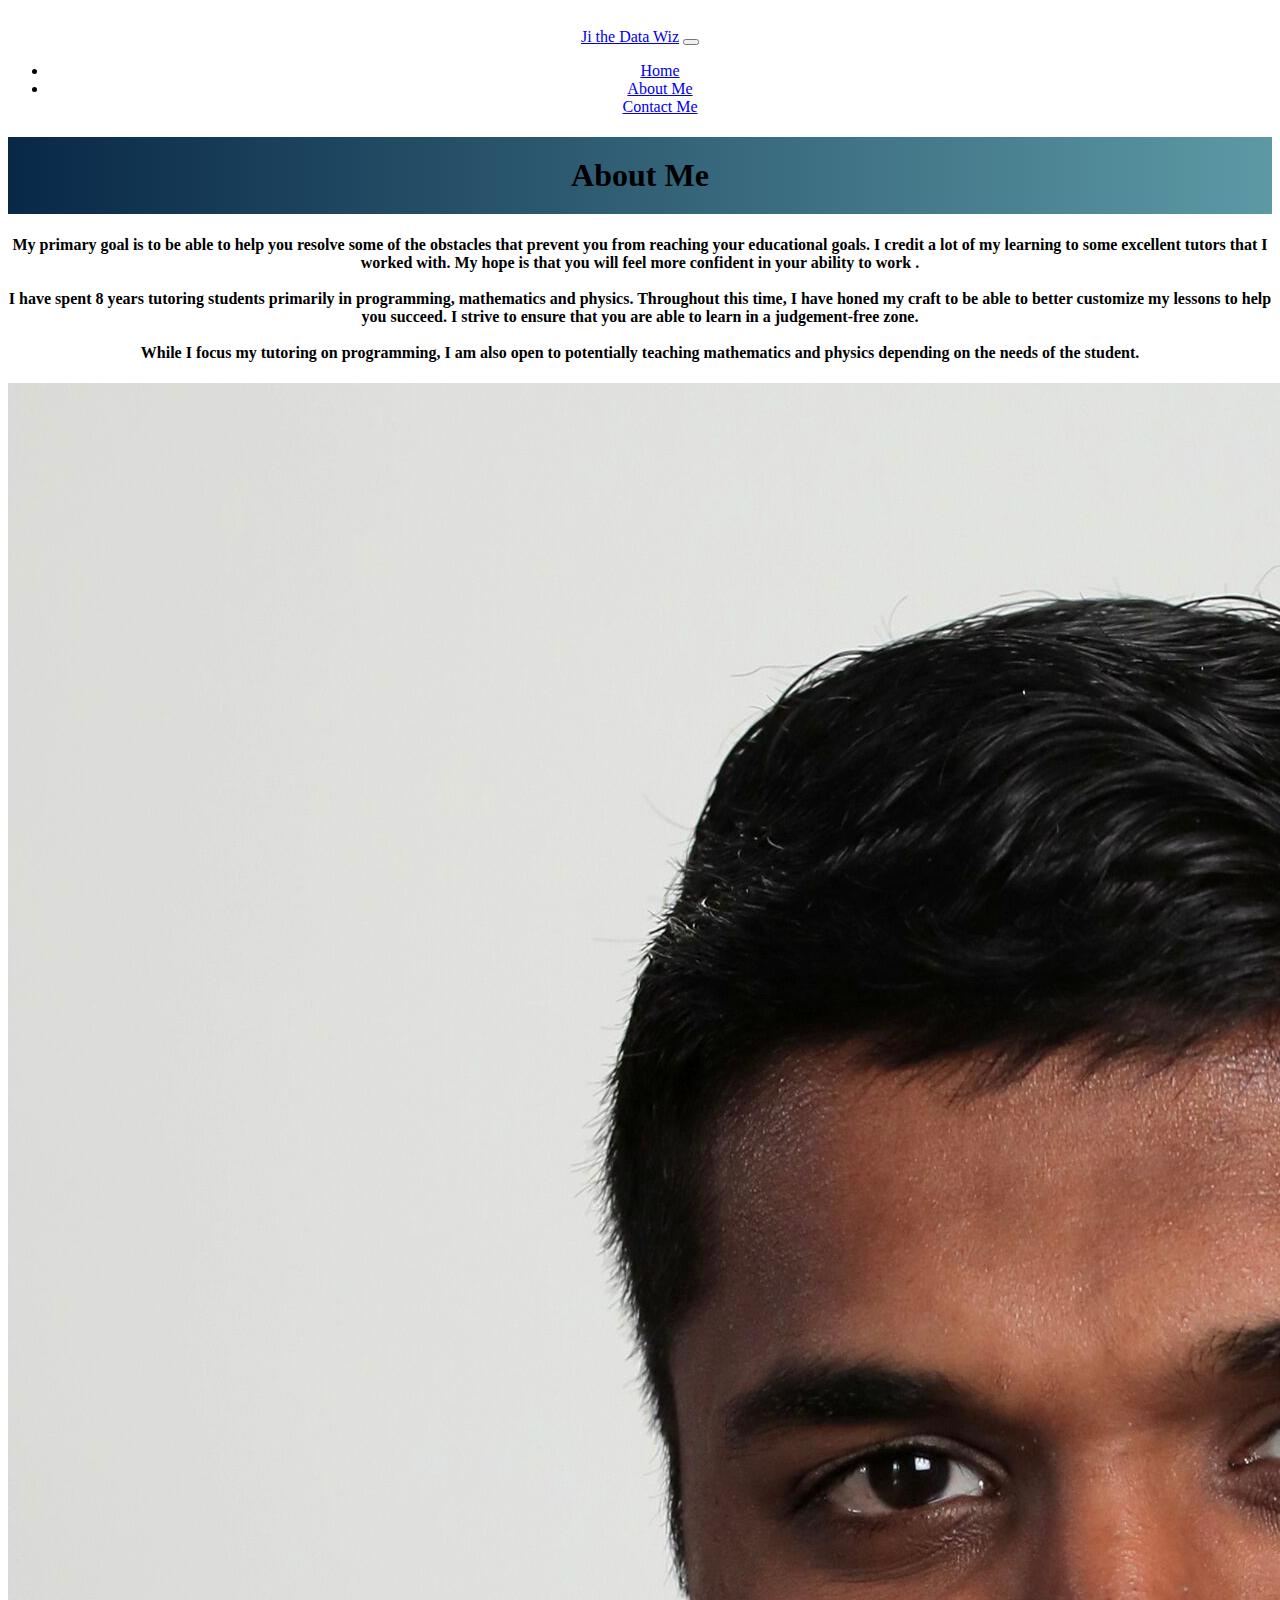
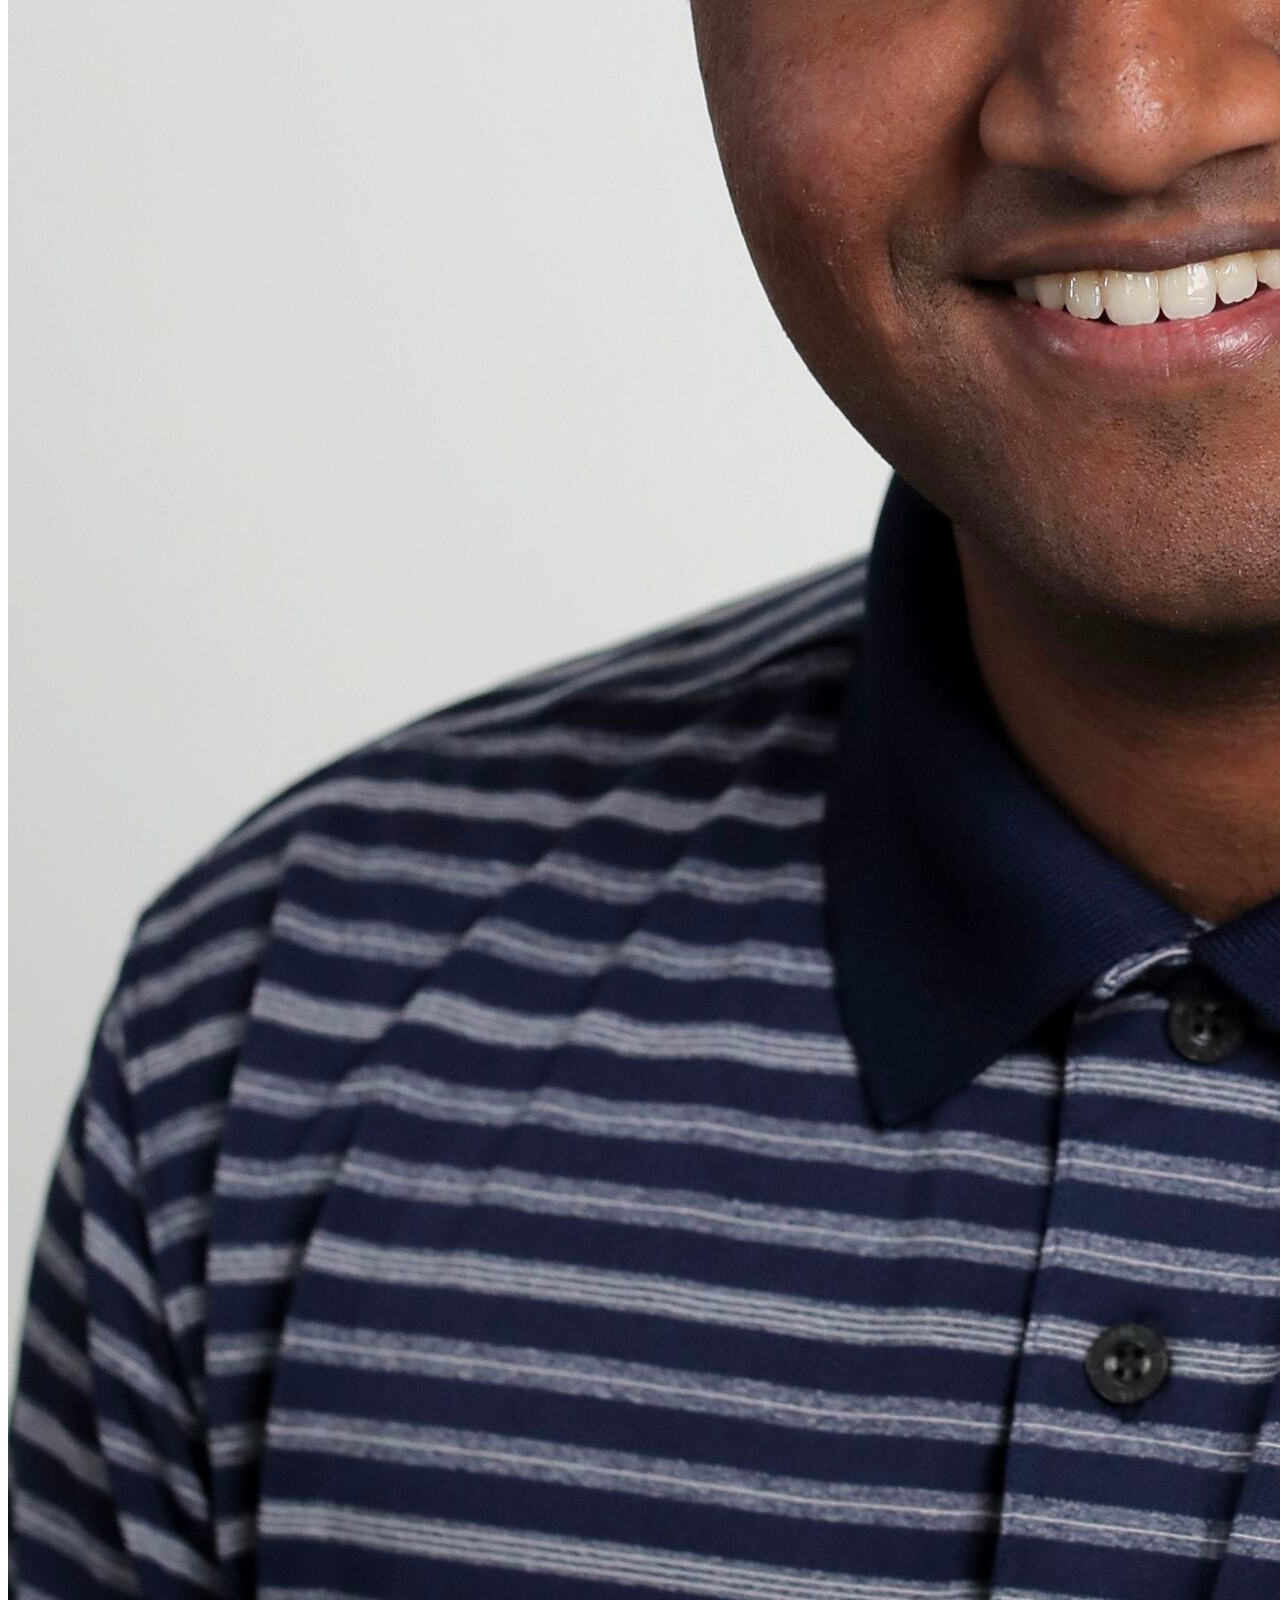
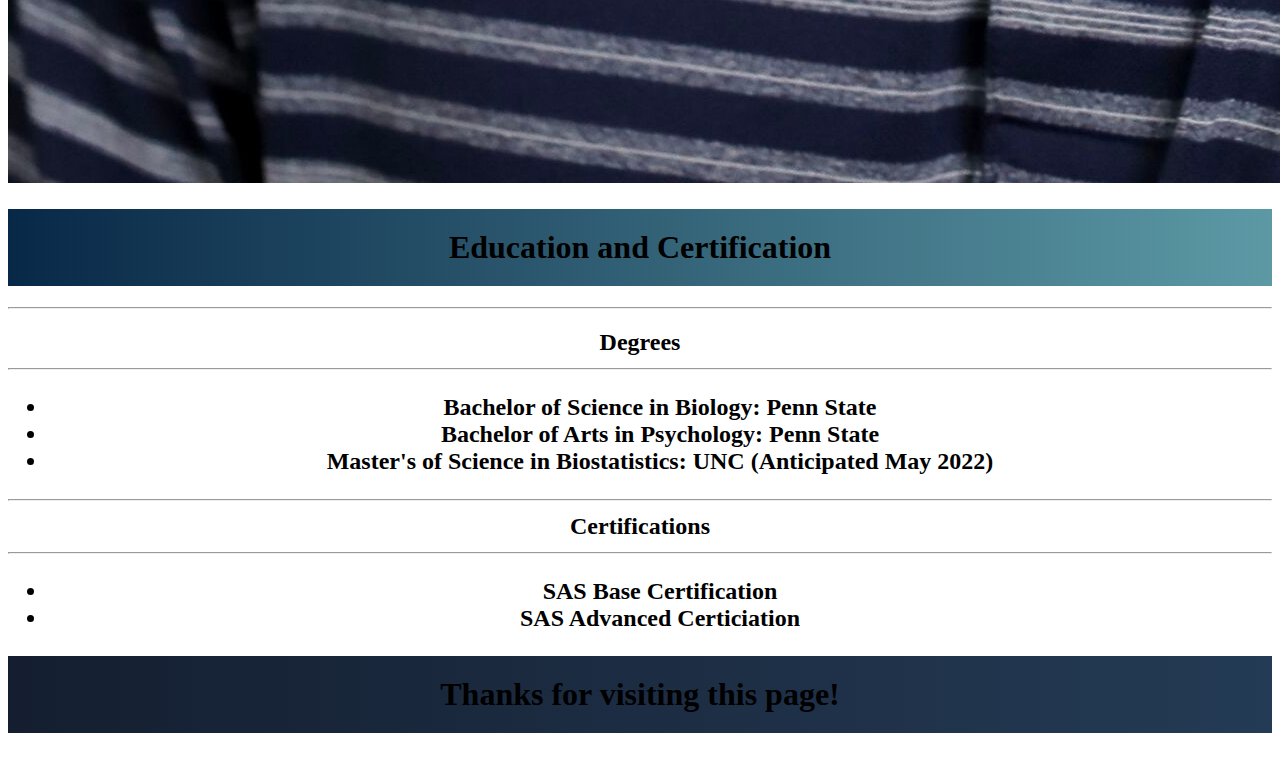
==== about.html @ 7cb2769b "Uploading Site" ====
<!doctype html>
<html lang="en">
  <head>
      <title >
        Welcome to Ji! - About
      </title>
    <meta charset="utf-8">
    <meta name="viewport" content="width=device-width, initial-scale=1">

    <!-- Bootstrap CSS -->
    <link href="https://cdn.jsdelivr.net/npm/bootstrap@5.1.3/dist/css/bootstrap.min.css" rel="stylesheet" integrity="sha384-1BmE4kWBq78iYhFldvKuhfTAU6auU8tT94WrHftjDbrCEXSU1oBoqyl2QvZ6jIW3" crossorigin="anonymous">

    <!-- Custom CSS -->

    <link href = "css/custom.css" rel="stylesheet">
  </head>
  <body>
    <nav class="navbar navbar-expand-sm bg-dark navbar-dark">
       <div class="container">

        <a href="#" class="navbar-brand">Ji the Data Wiz</a>

    <button 
        class="navbar-toggler" 
        type = "button" 
        data-bs-toggle="collapse" 
        data-bs-target="#navmenu">
            <span class="navbar-toggler-icon"></span>

    </button>

        <div class="collapse navbar-collapse" id = "navmenu" role="Navigation" aria-label="Primary Naviation">
            <ul class="navbar-nav ms-auto">
                <li class="nav-item">

                    <a href="index.html" class="nav-link "> Home </a>
                </li>
                <li class="nav-item">

                    <a href="about.html" class="nav-link"> About Me </a>
                </li>

                    <a href="contact.html" class="nav-link">  Contact Me </a>
                </li>
            </ul>

        </div>
       </div>
        
    </nav>
    <div class="container bg-dark">
        <div class="row">
          <div class="col-sm-12 col-lg-8 ">
            <body>
                <h1 class= "text-white new-sub-title"> About Me</h1>
                    <h4 class= "text-white">My primary goal is to be able to help you resolve some of the obstacles that prevent you from reaching your
                        educational goals. I credit a lot of my learning to some excellent tutors that I worked with. My hope is that you will feel
                        more confident in your ability to work .
                        <br>
                        <br>    
                        I have spent 8 years tutoring students primarily in programming, mathematics and physics. Throughout this time, I have honed
                        my craft to be able to better customize my lessons to help you succeed. I strive to ensure
                         that you are able to learn in a judgement-free zone. 
                         <br>
                         <br>          
                        While I focus my tutoring on programming, I am also open to potentially teaching mathematics and physics depending on the needs of the student.     
                        <!--I think I'd like to have links here for the mathematics portion of the website 
                        as well as the data analysis portion. I think I could probably go back to my R material. -->
                        </h4>
            </body>
            </div>
                <div class="col-sm-12 col-lg-4 ">
                    <!-- I wish I didn't have to use this but it seems appropriate in an about page-->
                    <img class="img-fluid rounded" src="images/Profile.jpeg" alt="Profile Picture" style = "height:100%" role = "img">
                </div>
        </div>
    <div class="row">
        <div class="col-sm-12 col-lg-12 ">
            <h1 class= "text-white new-sub-title"> Education and Certification</h1>
            <hr>
            <h2 class= "text-white">
                Degrees
                <hr>
                <ul>
                    <li>Bachelor of Science in Biology: Penn State</li>
                    <li>Bachelor of Arts in Psychology: Penn State</li>
                    <li>Master's of Science in Biostatistics: UNC (Anticipated May 2022)</li>
                </ul>
                <hr>
                Certifications
                <hr>
                <ul>
                    <li>SAS Base Certification</li>
                    <li>SAS Advanced Certiciation</li>
                </ul>
            </h2>
    </div>        
        <div class="row">
            <div class = "col-sm-12 col-lg-12 new-footer">
            <h1 class = "text-white "> Thanks for visiting this page! </h1></div>
            </div>    
   

    <!-- Option 1: Bootstrap Bundle with Popper -->
    <script src="https://cdn.jsdelivr.net/npm/bootstrap@5.1.3/dist/js/bootstrap.bundle.min.js" integrity="sha384-ka7Sk0Gln4gmtz2MlQnikT1wXgYsOg+OMhuP+IlRH9sENBO0LRn5q+8nbTov4+1p" crossorigin="anonymous"></script>

  </body>
</html>
---- css/custom.css ----
body, h1 {
    padding-top:20px; padding-bottom: 20px;
    text-align:center;
    }

    
    .center-block {
        display: block;
        margin-right: auto;
        margin-left: auto;
      }    



    .new-sub-title{
        
      background-image: linear-gradient(to right, #082847, #5C99A5);    

    }

    .new-footer{
        background-image: linear-gradient(to right, #141e30, #243b55);

    }
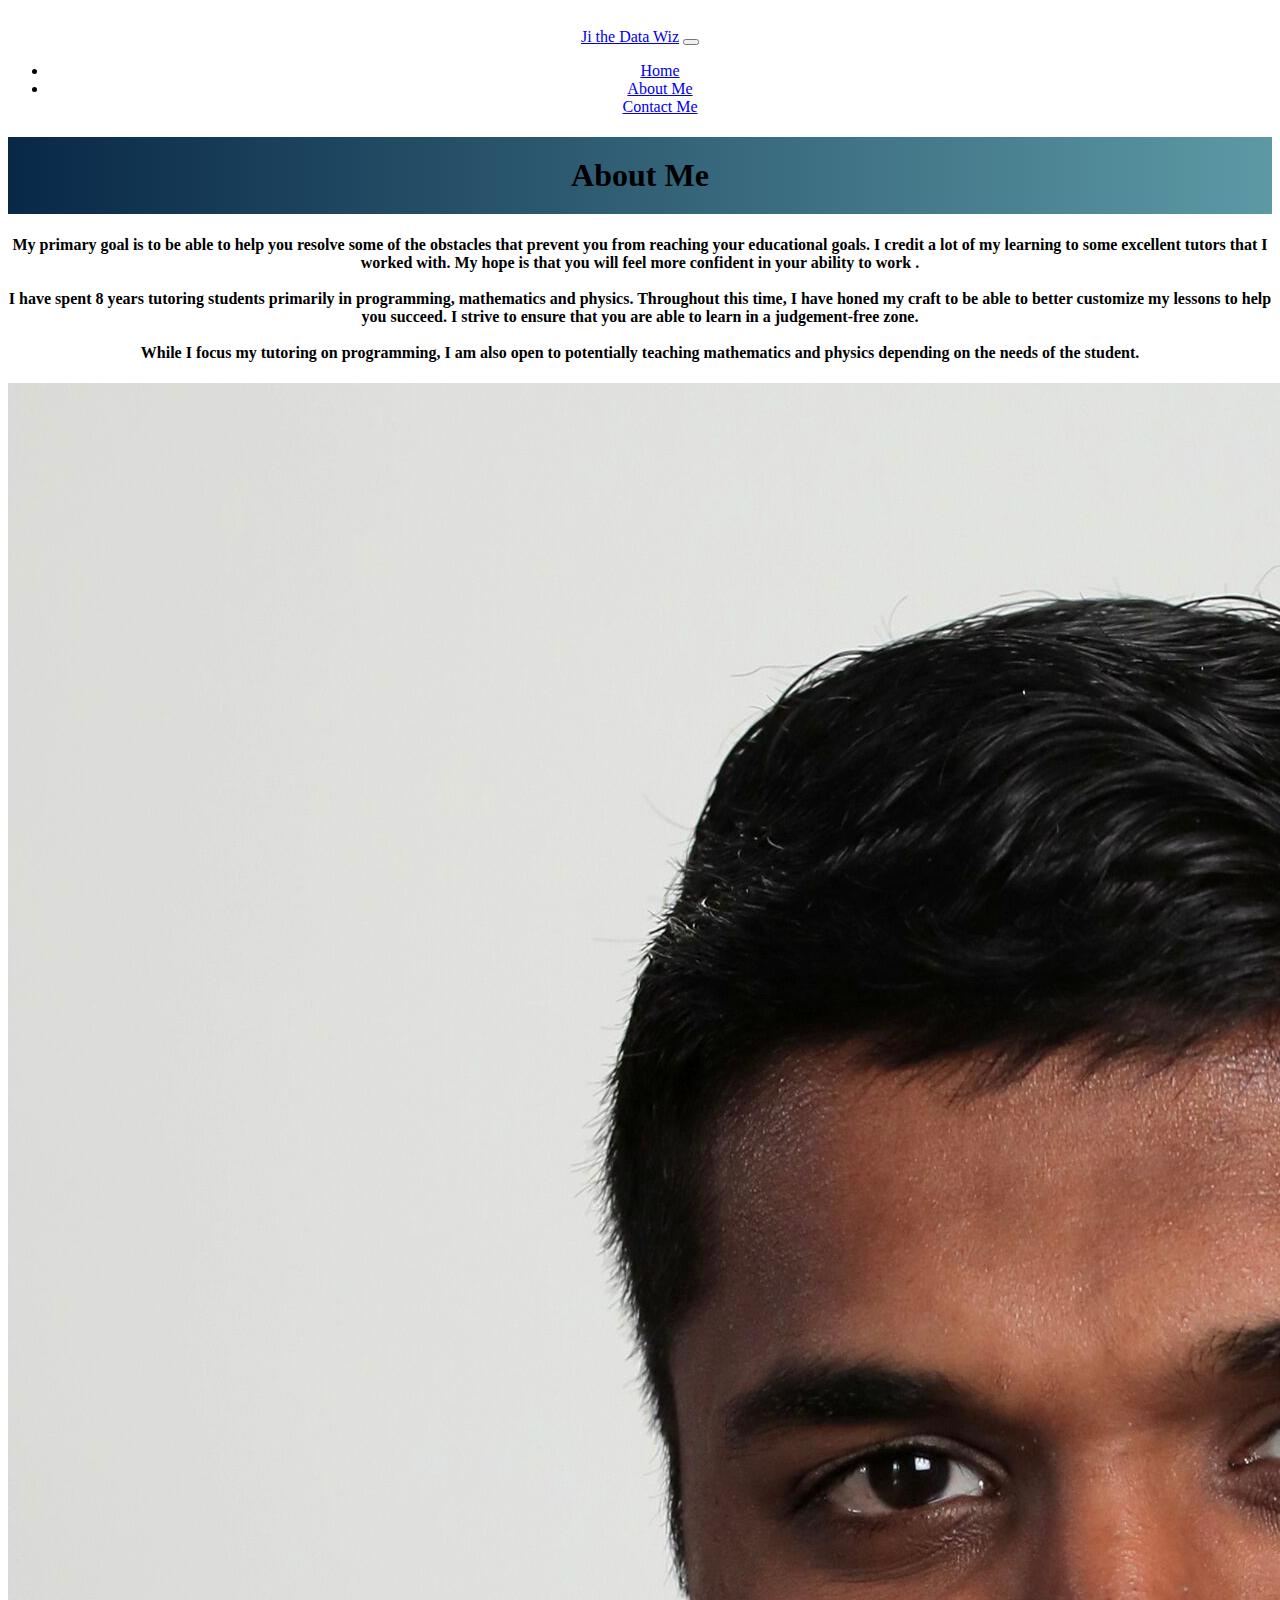
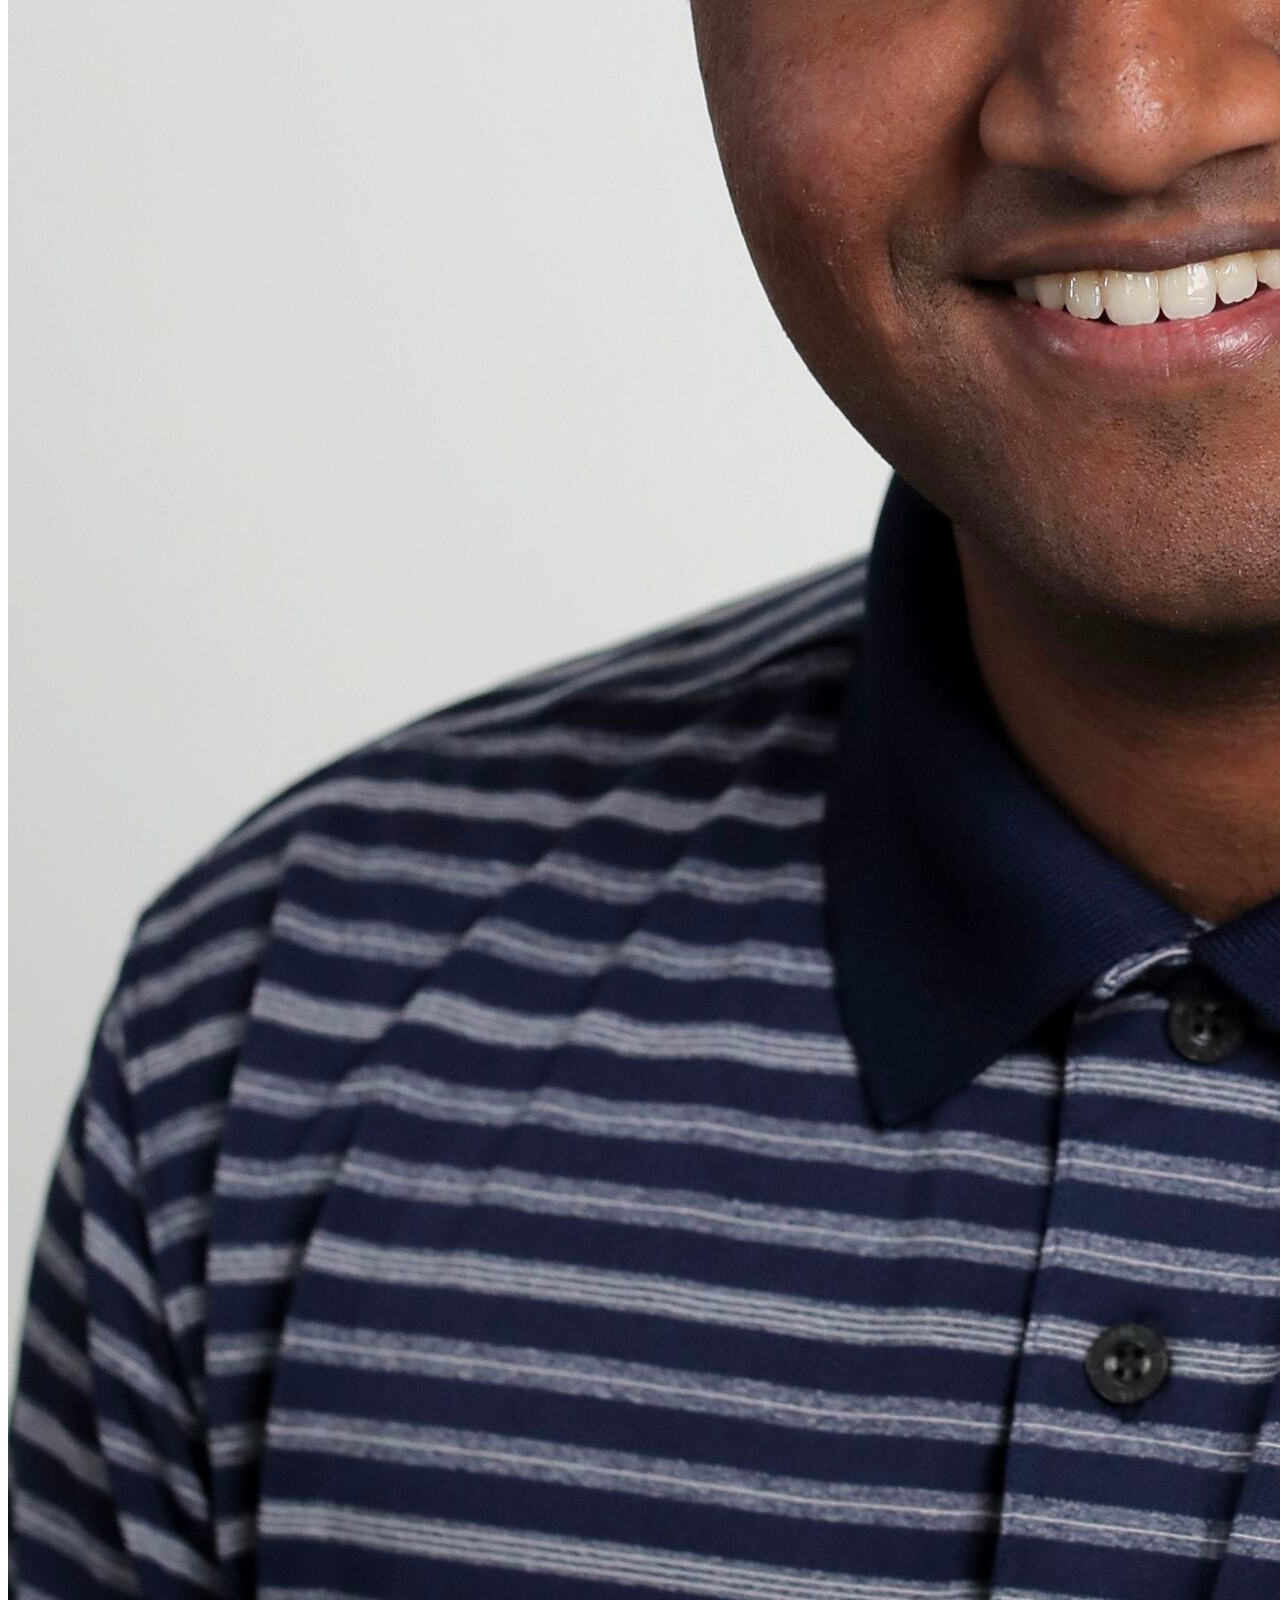
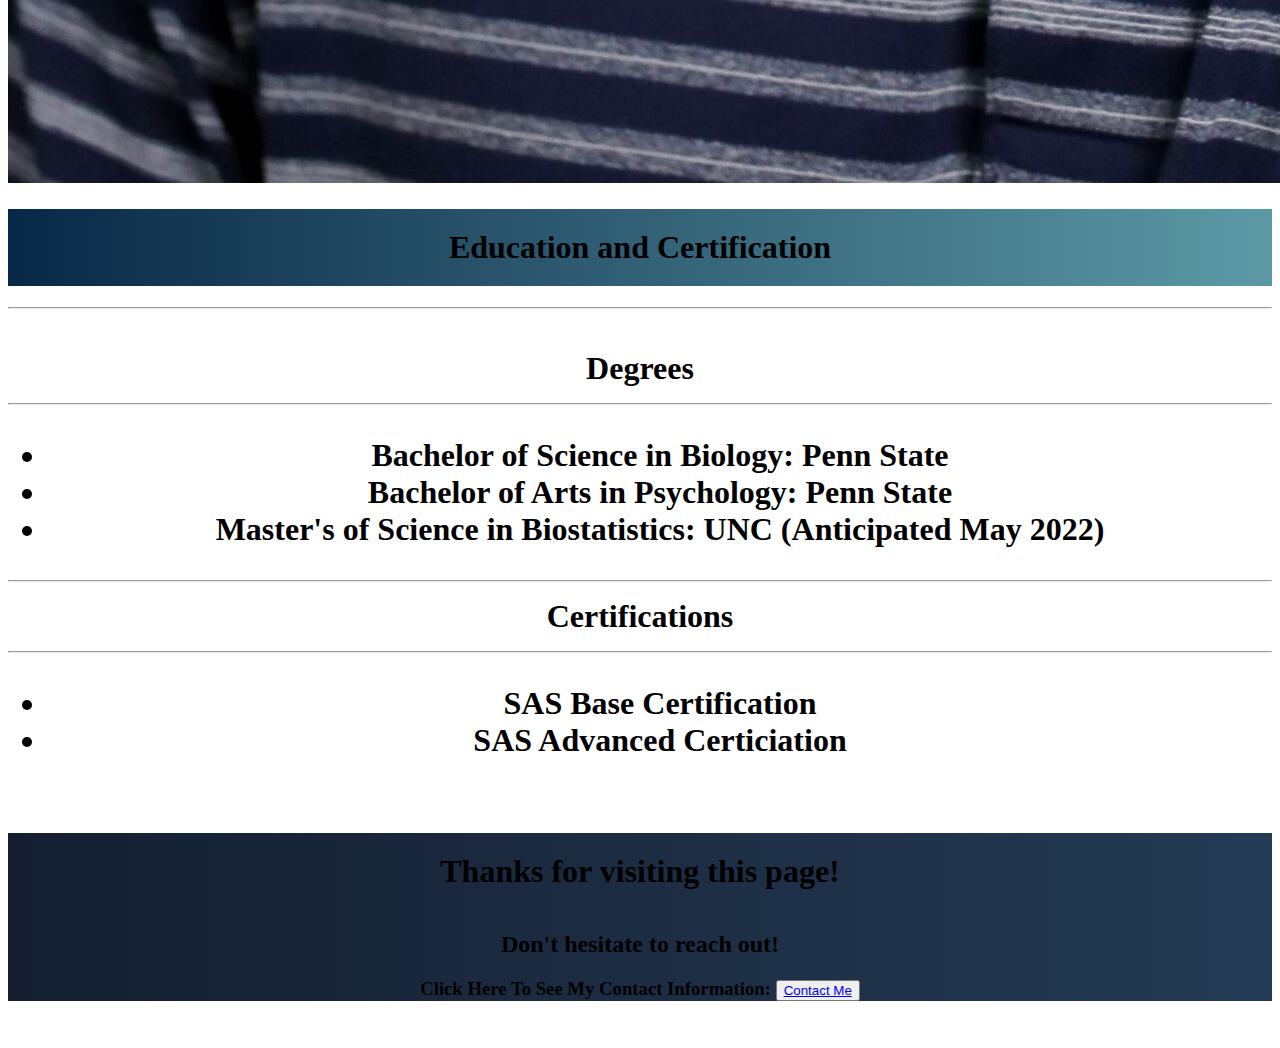
==== commit 9b004c44: "Quick Formatting Updates" ====
--- a/about.html
+++ b/about.html
@@ -78,7 +78,7 @@
         <div class="col-sm-12 col-lg-12 ">
             <h1 class= "text-white new-sub-title"> Education and Certification</h1>
             <hr>
-            <h2 class= "text-white">
+            <h1 class= "text-white">
                 Degrees
                 <hr>
                 <ul>
@@ -93,11 +93,20 @@
                     <li>SAS Base Certification</li>
                     <li>SAS Advanced Certiciation</li>
                 </ul>
-            </h2>
+            </h1>
     </div>        
         <div class="row">
             <div class = "col-sm-12 col-lg-12 new-footer">
-            <h1 class = "text-white "> Thanks for visiting this page! </h1></div>
+            <h1 class = "text-white "> Thanks for visiting this page! </h1>
+            <h2 class = "text-white "> Don't hesitate to reach out! </h2>
+            <h3 class = "text-white "> Click Here To See My Contact Information:
+            <span>
+                <button> 
+                    <a href = "contact.html" class = "btn ">Contact Me </a>
+                </button>
+            </span> 
+            </h3>
+            </div>
             </div>    
    
 
